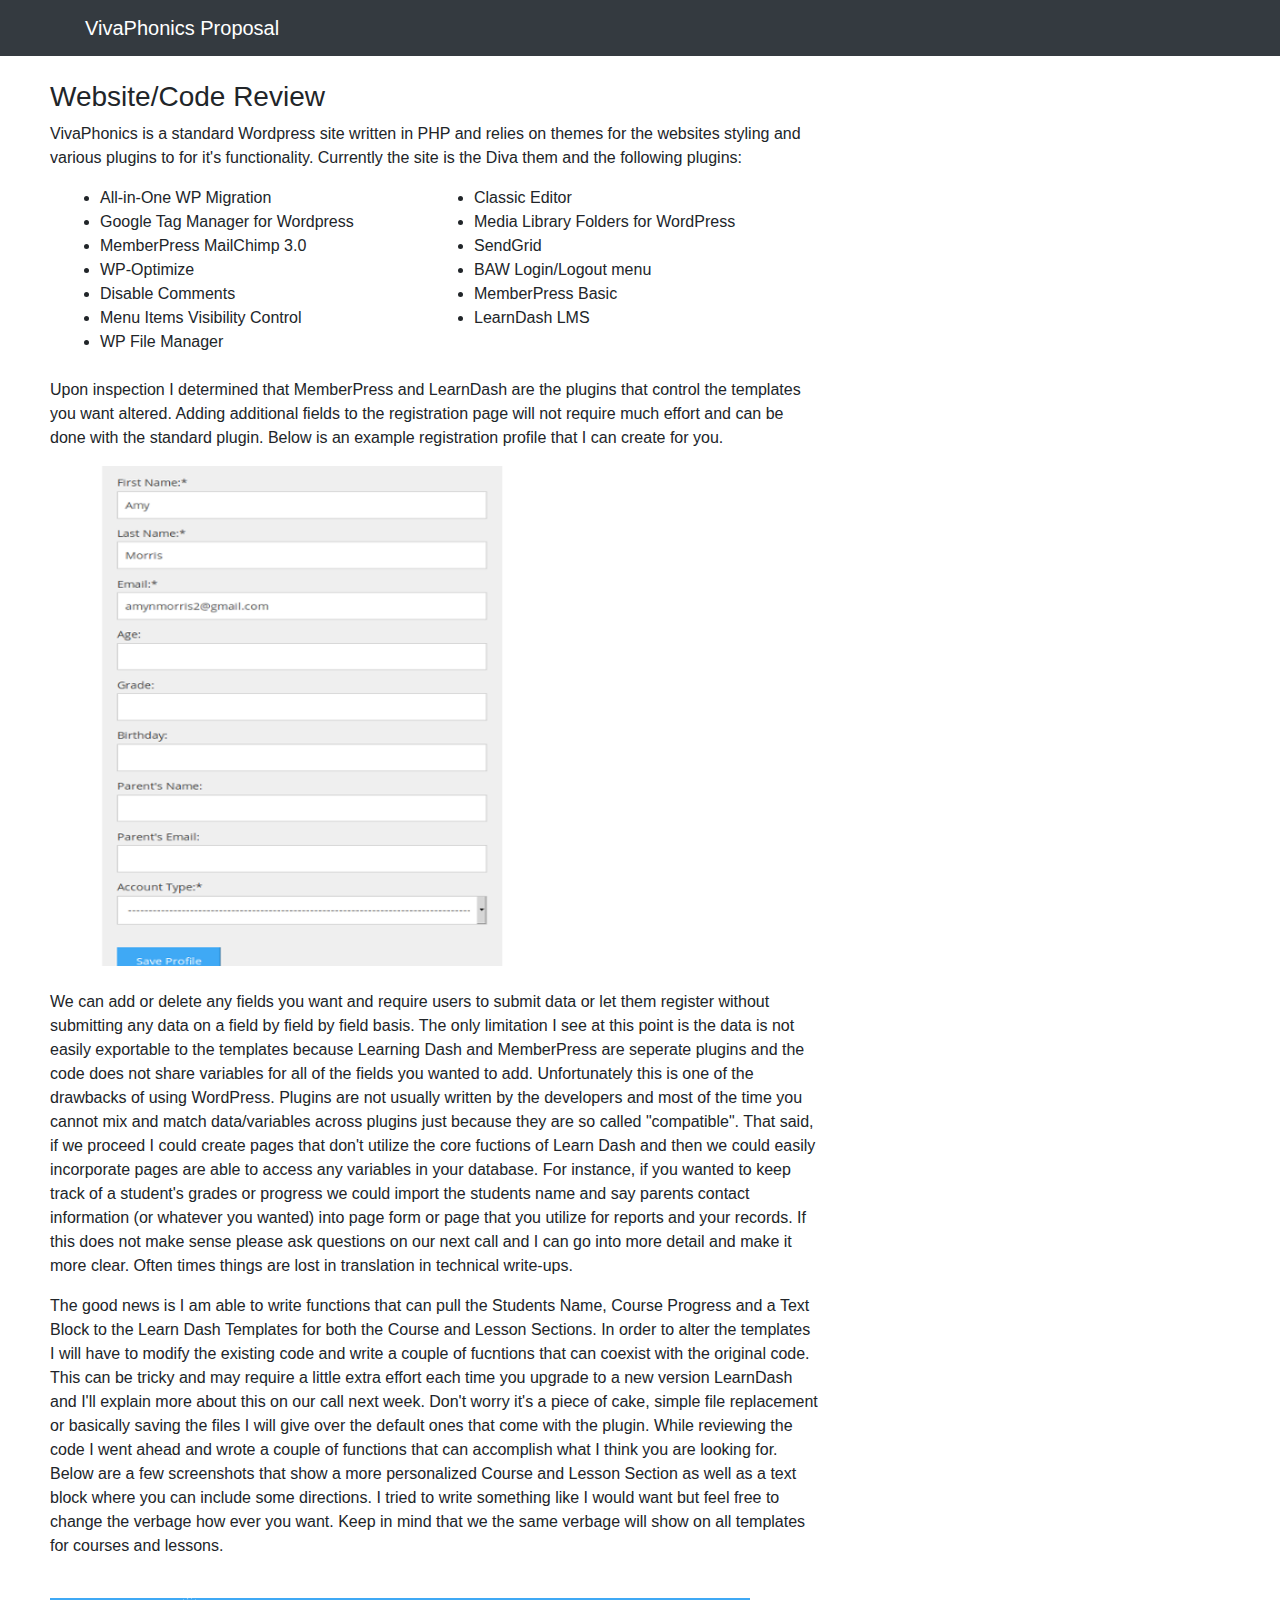
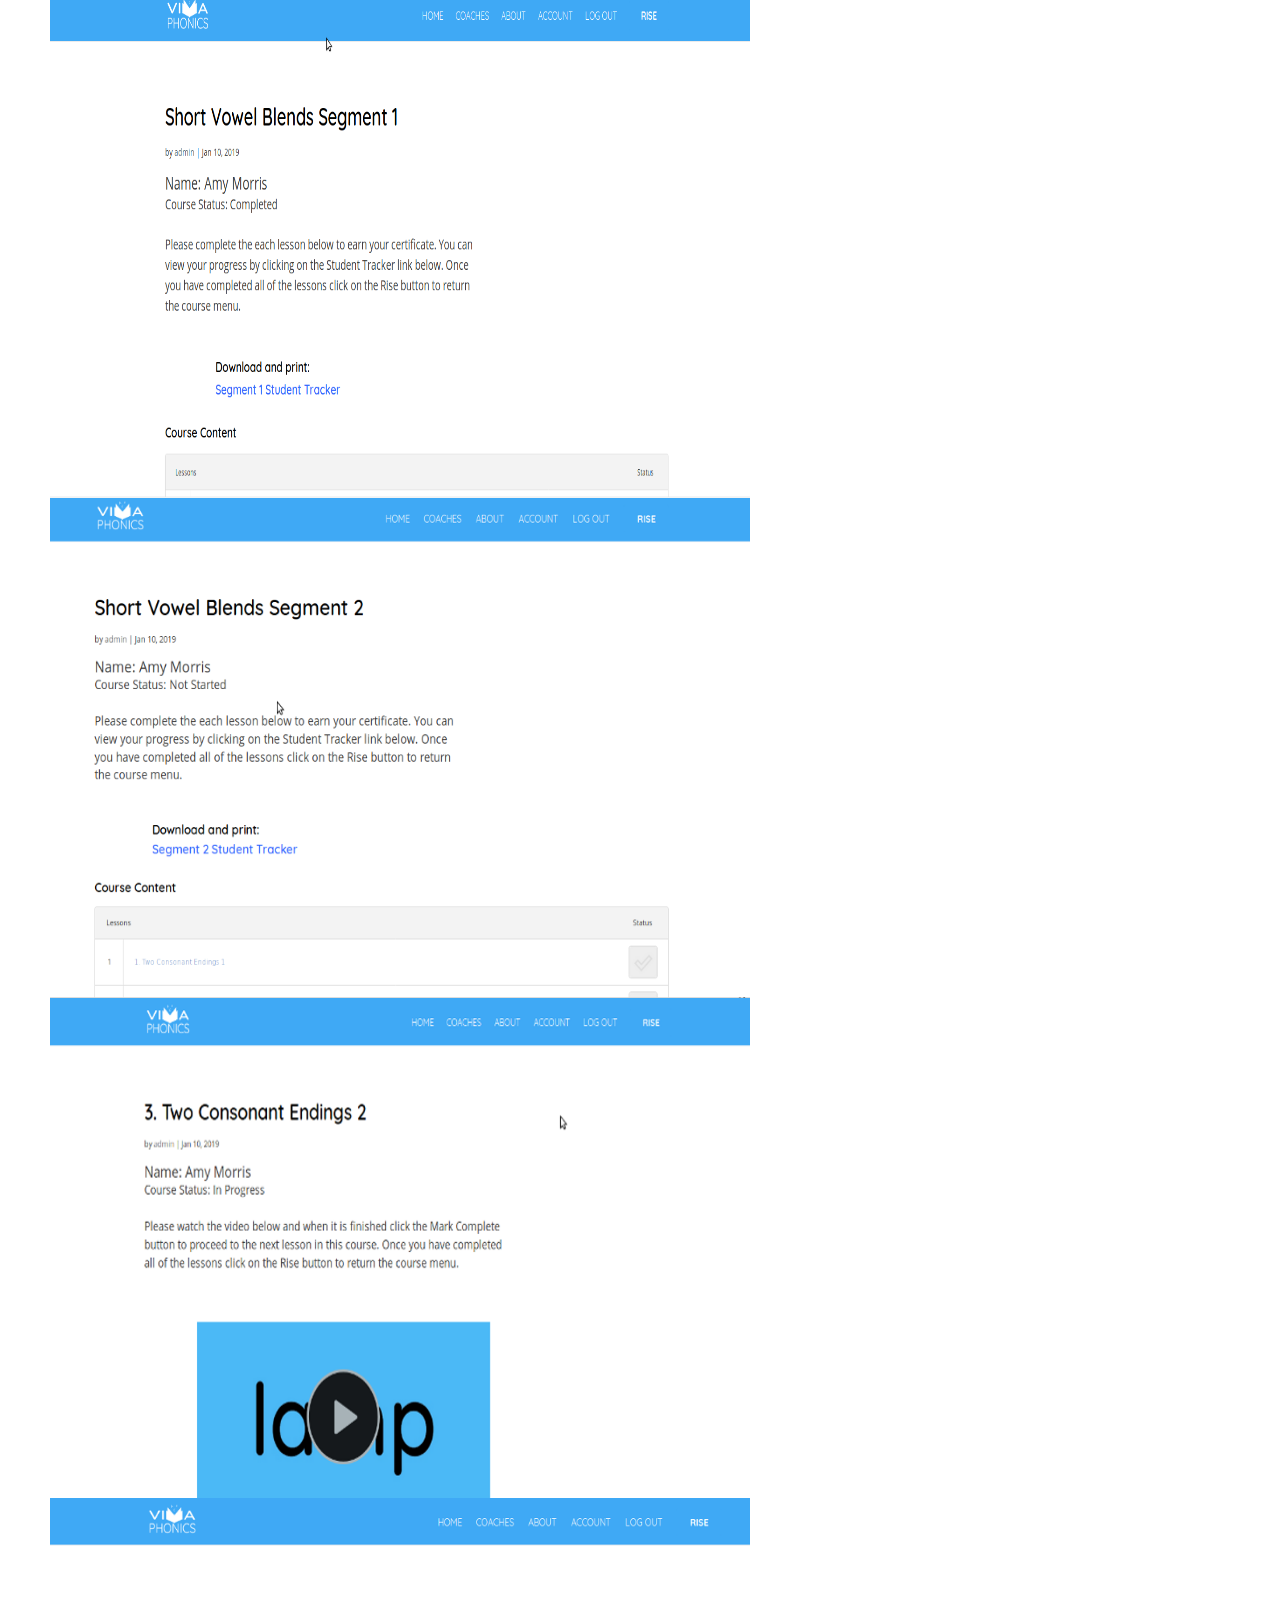
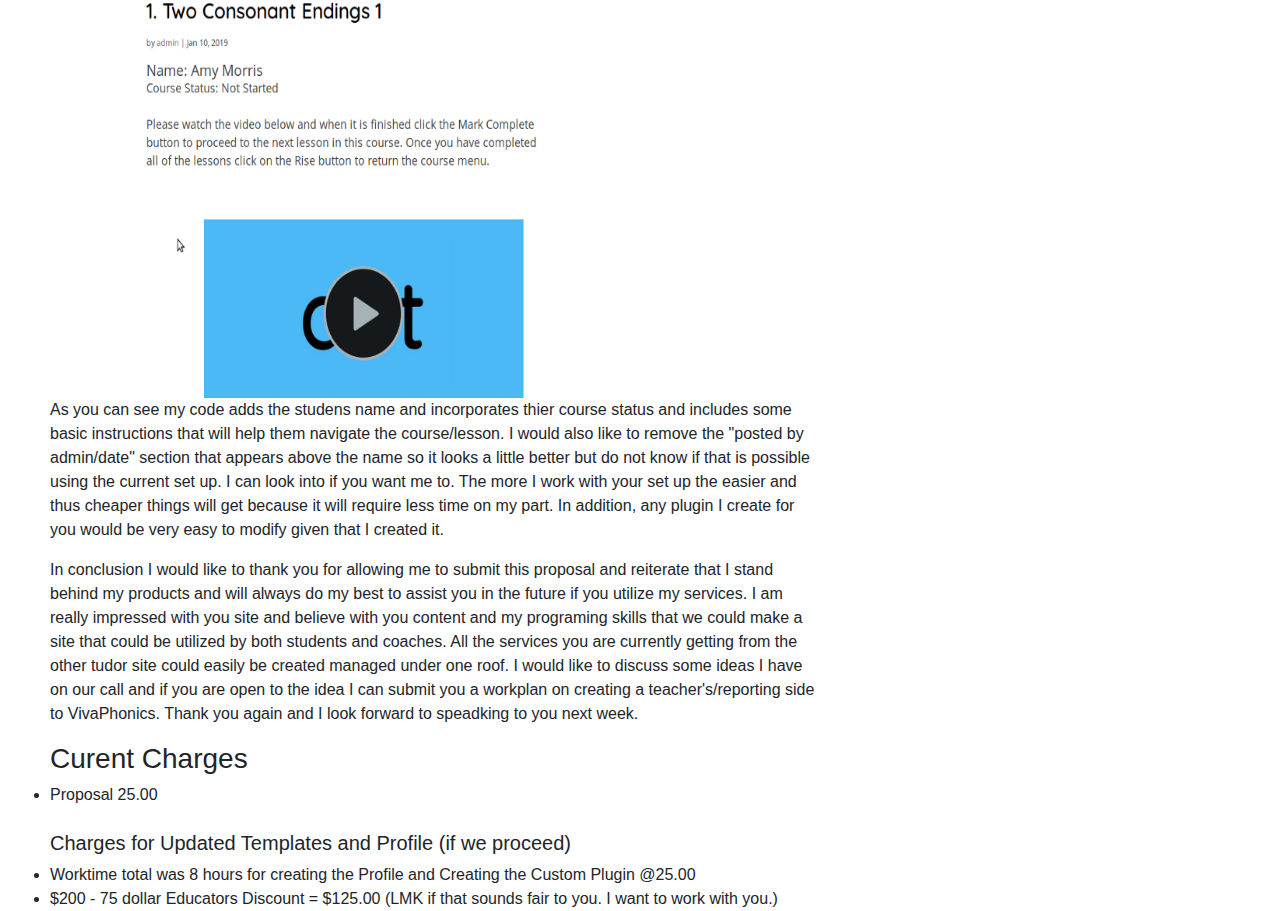
==== index1.html @ 7dea6295 "added events" ====
<!DOCTYPE html>
<html lang="en">

  <head>

    <meta charset="utf-8">
    <meta name="viewport" content="width=device-width, initial-scale=1, shrink-to-fit=no">
    <meta name="description" content="">
    <meta name="author" content="">

    <title>Bare - Start Bootstrap Template</title>

    <!-- Bootstrap core CSS -->
    <link href="vendor/bootstrap/css/bootstrap.min.css" rel="stylesheet">
   <link href="main.css" rel="stylesheet">
  </head>
<style>
#page-container {
  width: 60%;
  margin-left:50px;
  margin-right:50px;

}
.plugins {
  text-align: left;
  margin-left: 50px;
}
</style>
  <body>

    <!-- Navigation -->
    <nav class="navbar navbar-expand-lg navbar-dark bg-dark static-top">
      <div class="container">
        <a class="navbar-brand" href="#">VivaPhonics Proposal</a>
        </div>
    </nav>

    <!-- Page Content -->
    <div id="page-container">
      <div class="row">
        <div class="col-lg-12 col-md-12">
          <br>
<h3>Website/Code Review</h3>
<p class='codereview'>
  VivaPhonics is a standard Wordpress site written in PHP and relies on themes for the websites styling and various
   plugins to for it's functionality.  Currently the site is the Diva them and the
   following plugins:
</p>

   <div class="plugins">
   <div class="row">
<div class="col-lg-6"> <li>All-in-One WP Migration</li></div>
<div class="col-lg-6"> <li>Classic Editor</li></div>
<div class="col-lg-6"> <li>Google Tag Manager for Wordpress</li></div>
<div class="col-lg-6"> <li>Media Library Folders for WordPress</li></div>
<div class="col-lg-6"> <li>MemberPress MailChimp 3.0</li></div>
<div class="col-lg-6"> <li>SendGrid</li></div>
</div>
 <div class="row">
<div class="col-lg-6"> <li>WP-Optimize</li></div>
<div class="col-lg-6"> <li>BAW Login/Logout menu</li></div>
<div class="col-lg-6"> <li>Disable Comments</li></div>
  <div class="col-lg-6"> <li>MemberPress Basic</li></div>
  <div class="col-lg-6"> <li>Menu Items Visibility Control</li></div>

<div class="col-lg-6"> <li>LearnDash LMS</li></div>
<div class="col-lg-6"> <li>WP File Manager</li></div>
  </div>
 </div>
 <br>
 <p class="codereview">
 Upon inspection I determined that MemberPress and LearnDash are the plugins that control the templates you want altered.
Adding additional fields to the registration page will not require much effort and can be done with the standard plugin.
Below is an example registration profile that I can create for you.
</p>
<img src="profile.png" height="500px" width="500px" >
<p>
</br>
We can add or delete any fields you want and require users
to submit data or let them register without submitting any data on a field by field by field basis.  The only limitation I see at this point
is the data is not easily exportable to the templates because Learning Dash and MemberPress are seperate plugins and the code does not share variables for
all of the fields you wanted to add. Unfortunately this is one of the drawbacks of using WordPress.
Plugins are not usually written by the developers and most of the time you cannot mix and match
data/variables across plugins just because they are so called "compatible".
That said, if we proceed I could create pages that don't utilize the core fuctions of Learn Dash and
then we could easily incorporate pages are able to access any variables in your database.  For instance,
if you wanted to keep track of a student's grades or progress we could import the students name and say parents contact information (or whatever you wanted)
into page form or page that you utilize for reports and your records.  If this does not make sense please ask questions on our next call and I can go into more
detail and make it more clear.  Often times things are lost in translation in technical write-ups.
</p>

<p>The good news is I am able to write functions that can pull the Students Name, Course Progress and a Text Block to the Learn Dash Templates for both the Course and Lesson
  Sections. In order to alter the templates I will have to modify the existing code
and write a couple of fucntions that can coexist with the original code.
This can be tricky and may require a little extra effort each time you upgrade to a new version
LearnDash and I'll explain more about this on our call next week.  Don't worry it's a piece of cake, simple file replacement or basically saving the files I will give over the default ones that come with the
plugin. While reviewing the code I went ahead and wrote a couple of functions that can accomplish what I think you are looking for.  Below are a few screenshots
that show a more personalized Course and Lesson Section as well as a text block where you can include some directions.  I tried to write something like I would want but feel
free to change the verbage how ever you want.  Keep in mind that we the same verbage will show on all templates for courses and lessons.
</p>
</br>
<img src="1.png" height="500px" width="700px" >
</br>
<img src="2.png" height="500px" width="700px" >
</br>
<img src="3.png" height="500px" width="700px" >
</br>
<img src="4.png" height="500px" width="700px" >
</br>
<p>
  As you can see my code adds the studens name and incorporates thier course status and includes some basic instructions
  that will help them navigate the course/lesson.  I would also like to remove the "posted by admin/date" section that appears
  above the name so it looks a little better but do not know if that is possible using the current set up.  I can look into if you want me to.
  The more I work with your set up the easier and thus cheaper things will get because it will require less time on my part.  In addition,
  any plugin I create for you would be very easy to modify given that I created it.
</p>
<p>
  In conclusion I would like to thank you for allowing me to submit this proposal and
  reiterate that I stand behind my products and will always do my best to assist you
  in the future if you utilize my services. I am really impressed with you site and
  believe with you content and my programing skills that we could make a site that
  could be utilized by both students and coaches.  All the services you are currently getting
  from the other tudor site could easily be created managed under one roof.  I would like to discuss
  some ideas I have on our call and if you are open to the idea I can submit you a workplan on
  creating a teacher's/reporting side to VivaPhonics.  Thank you again and I look forward to speadking to you next week.
</p>
<h3>Curent Charges</h3>
<li>Proposal 25.00</li></br>
<h5>Charges for Updated Templates and Profile (if we proceed)</h5>
<li>Worktime total was 8 hours for creating the Profile and Creating the Custom Plugin @25.00</li>
<li>$200 - 75 dollar Educators Discount = $125.00 (LMK if that sounds fair to you.  I want to work with you.)
</li>
  </div>
  </div>
    </div>

    <!-- Bootstrap core JavaScript -->
    <script src="vendor/jquery/jquery.min.js"></script>
    <script src="vendor/bootstrap/js/bootstrap.bundle.min.js"></script>

  </body>

</html>
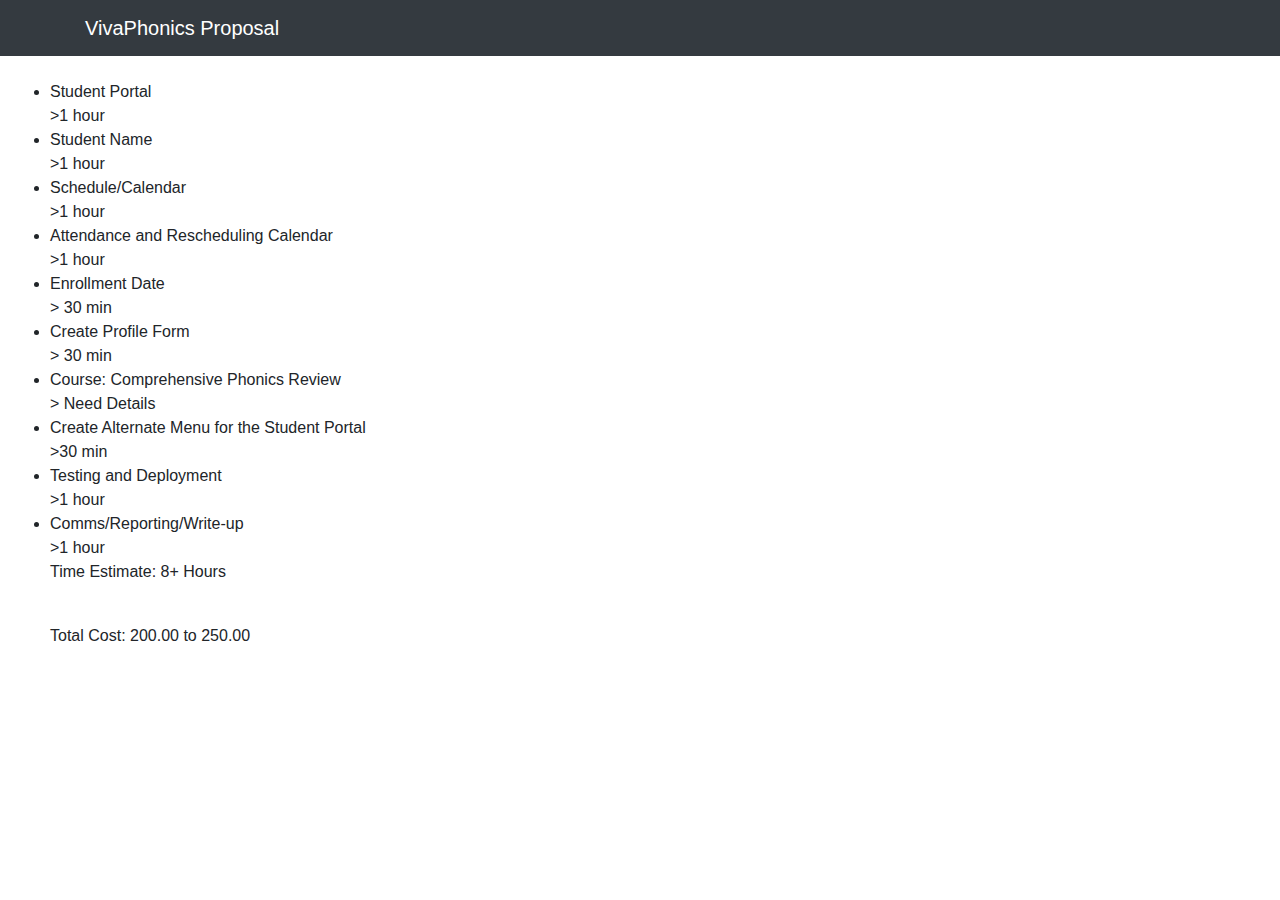
==== commit a26beb9a: "estimate" ====
--- a/index1.html
+++ b/index1.html
@@ -40,99 +40,26 @@
       <div class="row">
         <div class="col-lg-12 col-md-12">
           <br>
-<h3>Website/Code Review</h3>
-<p class='codereview'>
-  VivaPhonics is a standard Wordpress site written in PHP and relies on themes for the websites styling and various
-   plugins to for it's functionality.  Currently the site is the Diva them and the
-   following plugins:
-</p>
 
-   <div class="plugins">
-   <div class="row">
-<div class="col-lg-6"> <li>All-in-One WP Migration</li></div>
-<div class="col-lg-6"> <li>Classic Editor</li></div>
-<div class="col-lg-6"> <li>Google Tag Manager for Wordpress</li></div>
-<div class="col-lg-6"> <li>Media Library Folders for WordPress</li></div>
-<div class="col-lg-6"> <li>MemberPress MailChimp 3.0</li></div>
-<div class="col-lg-6"> <li>SendGrid</li></div>
-</div>
- <div class="row">
-<div class="col-lg-6"> <li>WP-Optimize</li></div>
-<div class="col-lg-6"> <li>BAW Login/Logout menu</li></div>
-<div class="col-lg-6"> <li>Disable Comments</li></div>
-  <div class="col-lg-6"> <li>MemberPress Basic</li></div>
-  <div class="col-lg-6"> <li>Menu Items Visibility Control</li></div>
+      <li>Student Portal</li>>1 hour
+      <li>Student Name</li>>1 hour
+      <li>Schedule/Calendar</li>>1 hour
+<li>Attendance and Rescheduling Calendar</li>>1 hour
+      <li>Enrollment Date</li>> 30 min
+      <li>Create Profile Form</li>> 30 min
+<li>Course: Comprehensive Phonics Review</li>> Need Details 
+<li>Create Alternate Menu for the Student Portal</li>>30 min
+<li>Testing and Deployment</li>>1 hour
+<li>Comms/Reporting/Write-up</li>>1 hour
 
-<div class="col-lg-6"> <li>LearnDash LMS</li></div>
-<div class="col-lg-6"> <li>WP File Manager</li></div>
-  </div>
- </div>
- <br>
- <p class="codereview">
- Upon inspection I determined that MemberPress and LearnDash are the plugins that control the templates you want altered.
-Adding additional fields to the registration page will not require much effort and can be done with the standard plugin.
-Below is an example registration profile that I can create for you.
-</p>
-<img src="profile.png" height="500px" width="500px" >
-<p>
+<p>Time Estimate: 8+ Hours </p>
 </br>
-We can add or delete any fields you want and require users
-to submit data or let them register without submitting any data on a field by field by field basis.  The only limitation I see at this point
-is the data is not easily exportable to the templates because Learning Dash and MemberPress are seperate plugins and the code does not share variables for
-all of the fields you wanted to add. Unfortunately this is one of the drawbacks of using WordPress.
-Plugins are not usually written by the developers and most of the time you cannot mix and match
-data/variables across plugins just because they are so called "compatible".
-That said, if we proceed I could create pages that don't utilize the core fuctions of Learn Dash and
-then we could easily incorporate pages are able to access any variables in your database.  For instance,
-if you wanted to keep track of a student's grades or progress we could import the students name and say parents contact information (or whatever you wanted)
-into page form or page that you utilize for reports and your records.  If this does not make sense please ask questions on our next call and I can go into more
-detail and make it more clear.  Often times things are lost in translation in technical write-ups.
-</p>
+<a>Total Cost: 200.00 to 250.00</a> 
 
-<p>The good news is I am able to write functions that can pull the Students Name, Course Progress and a Text Block to the Learn Dash Templates for both the Course and Lesson
-  Sections. In order to alter the templates I will have to modify the existing code
-and write a couple of fucntions that can coexist with the original code.
-This can be tricky and may require a little extra effort each time you upgrade to a new version
-LearnDash and I'll explain more about this on our call next week.  Don't worry it's a piece of cake, simple file replacement or basically saving the files I will give over the default ones that come with the
-plugin. While reviewing the code I went ahead and wrote a couple of functions that can accomplish what I think you are looking for.  Below are a few screenshots
-that show a more personalized Course and Lesson Section as well as a text block where you can include some directions.  I tried to write something like I would want but feel
-free to change the verbage how ever you want.  Keep in mind that we the same verbage will show on all templates for courses and lessons.
-</p>
-</br>
-<img src="1.png" height="500px" width="700px" >
-</br>
-<img src="2.png" height="500px" width="700px" >
-</br>
-<img src="3.png" height="500px" width="700px" >
-</br>
-<img src="4.png" height="500px" width="700px" >
-</br>
-<p>
-  As you can see my code adds the studens name and incorporates thier course status and includes some basic instructions
-  that will help them navigate the course/lesson.  I would also like to remove the "posted by admin/date" section that appears
-  above the name so it looks a little better but do not know if that is possible using the current set up.  I can look into if you want me to.
-  The more I work with your set up the easier and thus cheaper things will get because it will require less time on my part.  In addition,
-  any plugin I create for you would be very easy to modify given that I created it.
-</p>
-<p>
-  In conclusion I would like to thank you for allowing me to submit this proposal and
-  reiterate that I stand behind my products and will always do my best to assist you
-  in the future if you utilize my services. I am really impressed with you site and
-  believe with you content and my programing skills that we could make a site that
-  could be utilized by both students and coaches.  All the services you are currently getting
-  from the other tudor site could easily be created managed under one roof.  I would like to discuss
-  some ideas I have on our call and if you are open to the idea I can submit you a workplan on
-  creating a teacher's/reporting side to VivaPhonics.  Thank you again and I look forward to speadking to you next week.
-</p>
-<h3>Curent Charges</h3>
-<li>Proposal 25.00</li></br>
-<h5>Charges for Updated Templates and Profile (if we proceed)</h5>
-<li>Worktime total was 8 hours for creating the Profile and Creating the Custom Plugin @25.00</li>
-<li>$200 - 75 dollar Educators Discount = $125.00 (LMK if that sounds fair to you.  I want to work with you.)
-</li>
-  </div>
-  </div>
-    </div>
+
+    
+
+
 
     <!-- Bootstrap core JavaScript -->
     <script src="vendor/jquery/jquery.min.js"></script>
